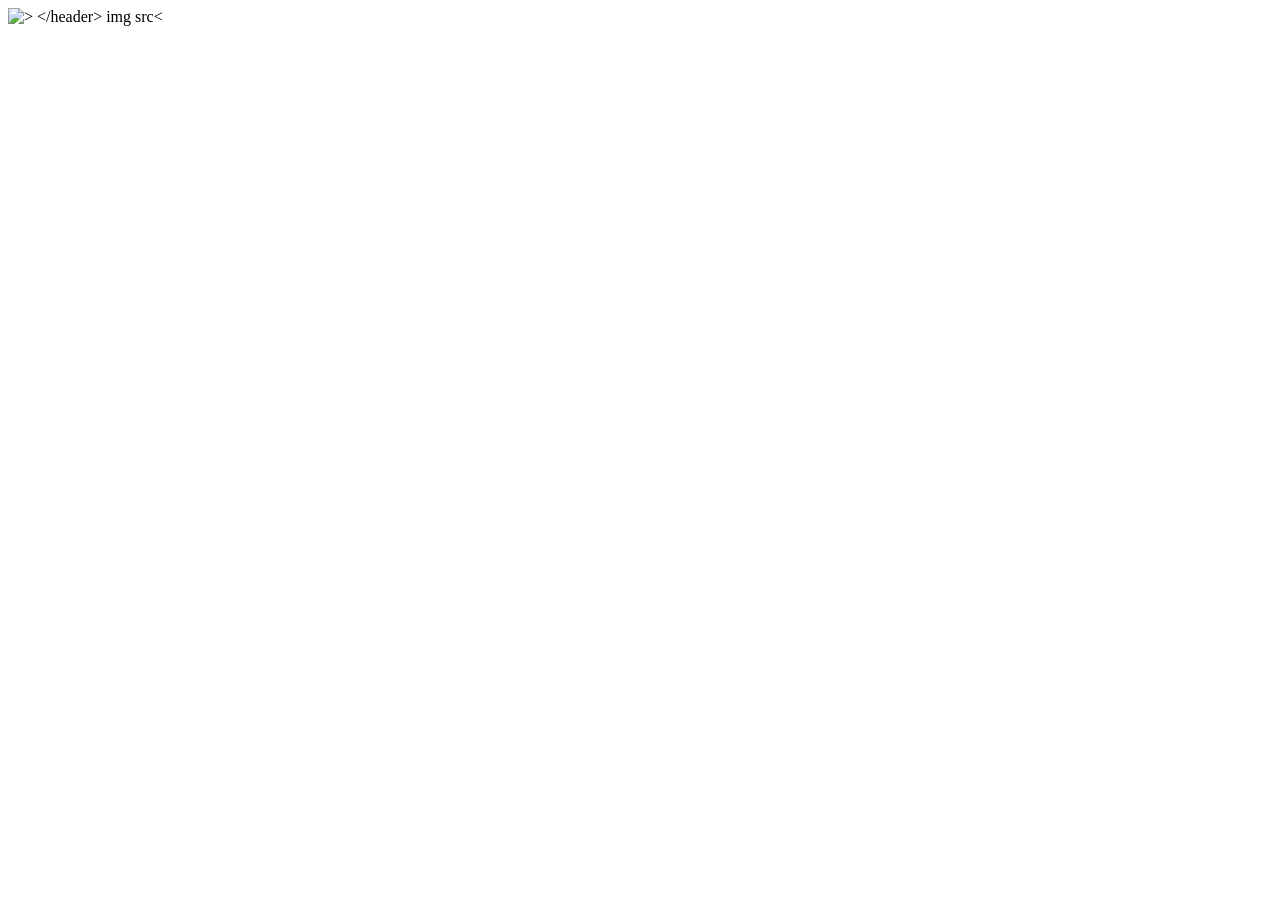
==== agrinho.html @ 2cf0af9e "dfgdfgfg" ====
<!DOCTYPE html>
<html lang="pt-br">
<head>
    <meta charset="UTF-8">
    <meta name="viewport" content="width=device-width, initial-scale=1.0">
    <title>meio ambiente</title>
</head>
<body>
 <header>
<img src=". /logo.png " alt=">
 </header>
  img src " " alt= "logo mundo">< 
</html>
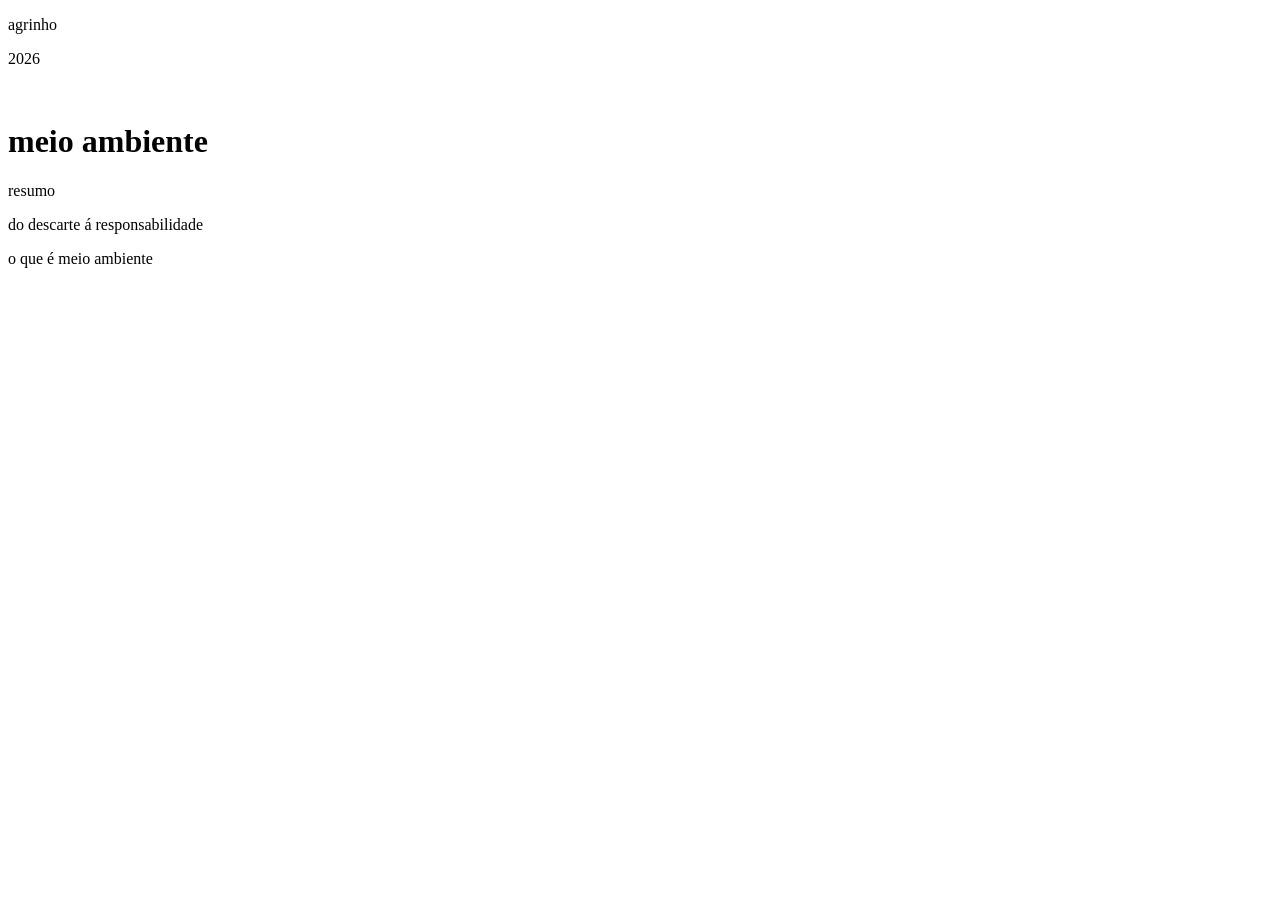
==== commit bebe4cc8: ".fgfgfg" ====
--- a/agrinho.html
+++ b/agrinho.html
@@ -7,7 +7,13 @@
 </head>
 <body>
  <header>
-<img src=". /logo.png " alt=">
+    <p>agrinho</p>
+    <p>2026</p>
  </header>
-  img src " " alt= "logo mundo">< 
-</html>+<img src="design sem nome.png" alt="">
+<h1>meio ambiente</h1>
+<p>resumo</p>
+<p>do descarte á responsabilidade</p>
+<p>o que é meio ambiente</p>
+</body>
+</html>
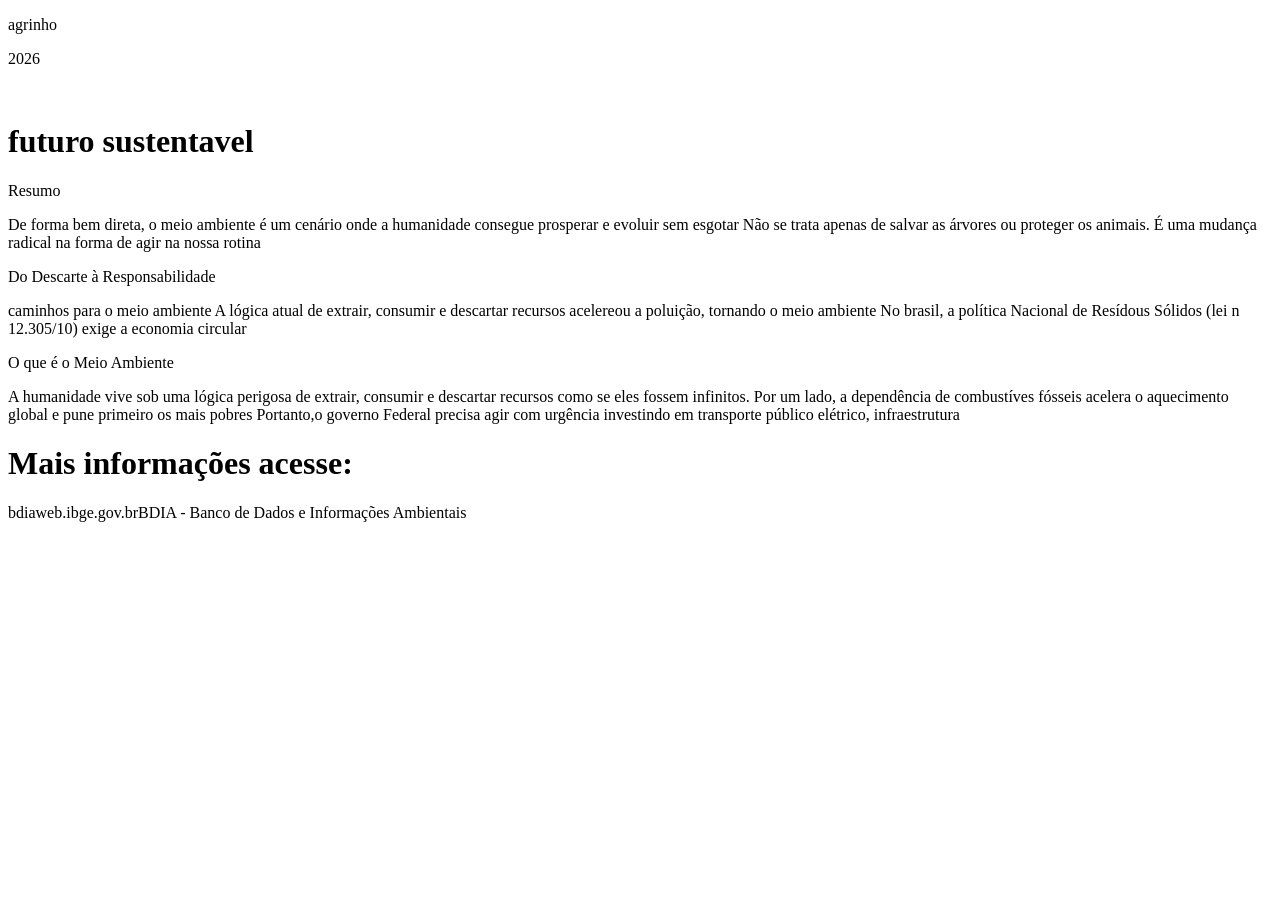
==== commit a9bbc662: "erffvjs" ====
--- a/agrinho.html
+++ b/agrinho.html
@@ -4,16 +4,38 @@
     <meta charset="UTF-8">
     <meta name="viewport" content="width=device-width, initial-scale=1.0">
     <title>meio ambiente</title>
-</head>
+    <link rel="stylesheet" href="segundo tri.css"
+</header>
 <body>
  <header>
     <p>agrinho</p>
-    <p>2026</p>
- </header>
+     <p>2026</p>
+</header>    
+ 
+<section>
+    <div></div>
+</section>
 <img src="design sem nome.png" alt="">
-<h1>meio ambiente</h1>
-<p>resumo</p>
-<p>do descarte á responsabilidade</p>
-<p>o que é meio ambiente</p>
+<h1>futuro sustentavel</h1>
+<p>Resumo</p>
+De forma bem direta, o meio ambiente é um cenário onde a humanidade consegue prosperar e evoluir sem esgotar
+Não se trata apenas de salvar as árvores ou proteger os animais. É uma mudança radical na forma de agir na nossa rotina
+
+<p>Do Descarte à Responsabilidade</p>
+caminhos para o meio ambiente
+A lógica atual de extrair, consumir e descartar recursos acelereou a poluição, tornando o meio ambiente
+No brasil, a política Nacional de Resídous Sólidos (lei n 12.305/10) exige a economia circular
+
+<p> O que é o Meio Ambiente</p>
+A humanidade vive sob uma lógica perigosa de extrair, consumir e descartar recursos como se eles fossem infinitos.
+Por um lado, a dependência de combustíves fósseis acelera o aquecimento global e pune primeiro os mais pobres
+Portanto,o governo Federal precisa agir com urgência investindo em transporte público elétrico, infraestrutura
+
+<h1>Mais informações acesse:</h1>
+bdiaweb.ibge.gov.brBDIA - Banco de Dados e Informações Ambientais
 </body>
 </html>
+
+
+
+
